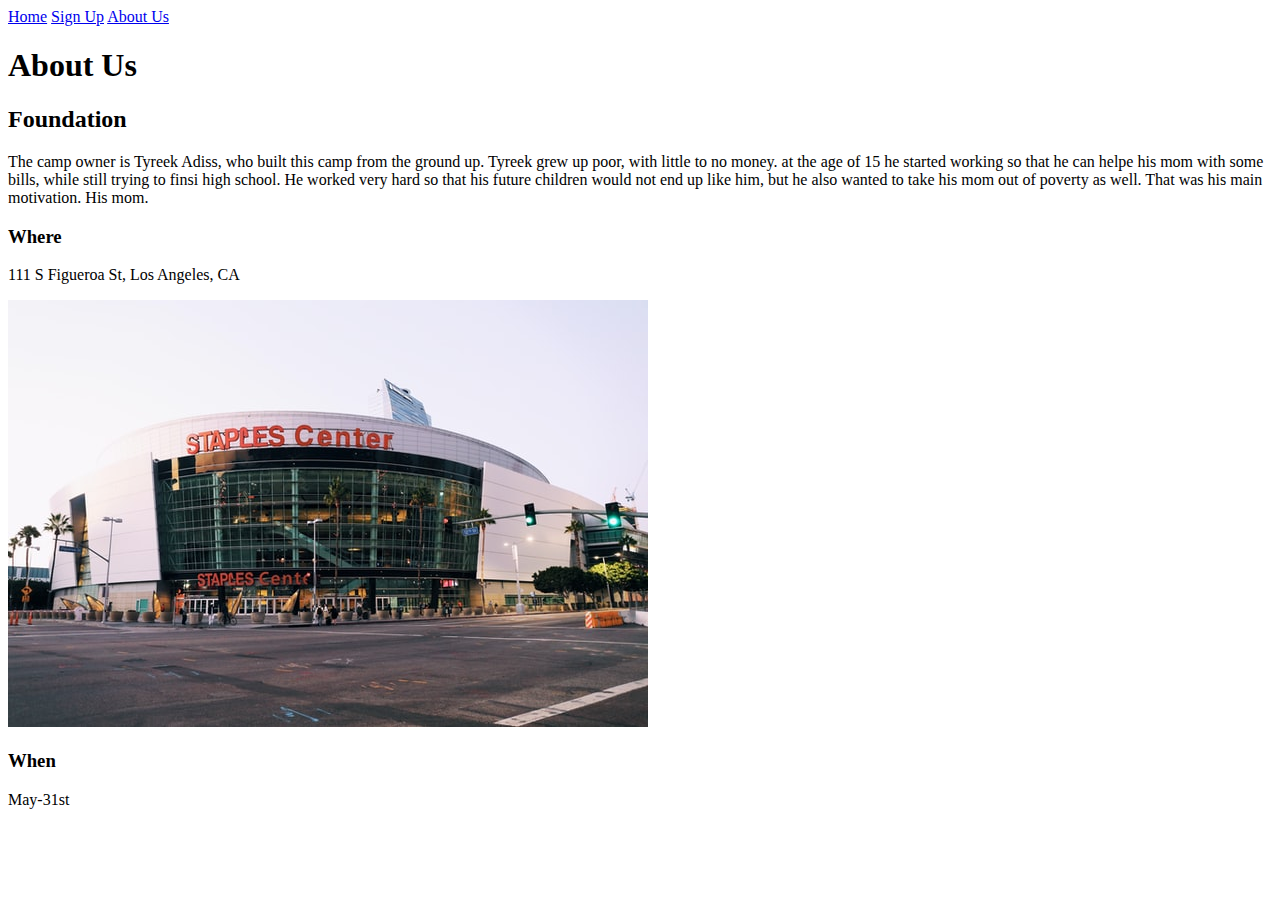
==== about.html @ 64523479 "New Website added three pages" ====
<!DOCTYPE html>
<html lang="en">
<head>
    <meta charset="UTF-8">
    <meta http-equiv="X-UA-Compatible" content="IE=edge">
    <meta name="viewport" content="width=device-width, initial-scale=1.0">
    <title>About Us</title>
</head>
<body>

    <nav>
        <a href="/index.html">Home</a>
        <a href="/form.html">Sign Up</a>
        <a href="/about.html">About Us</a>
    </nav>


    <h1>About Us</h1>

    <h2>Foundation</h2>
    <p>The camp owner is Tyreek Adiss, who built this camp from the ground up. Tyreek grew up poor, with little to no money. at the age of 15 he started working so that he can helpe his mom with some bills, while still trying to finsi high school. He worked very hard so that his future children would not end up like him, but he also wanted to take his mom out of poverty as well. That was his main motivation. His mom.</p>
    
    <h3>Where</h3>
    <p> 111 S Figueroa St, Los Angeles, CA </p>

<img src="/img/Staples Center.jpg" alt="Facility Building">

    <h3>When</h3>
    <p>May-31st</p>


       
</body>
</html>
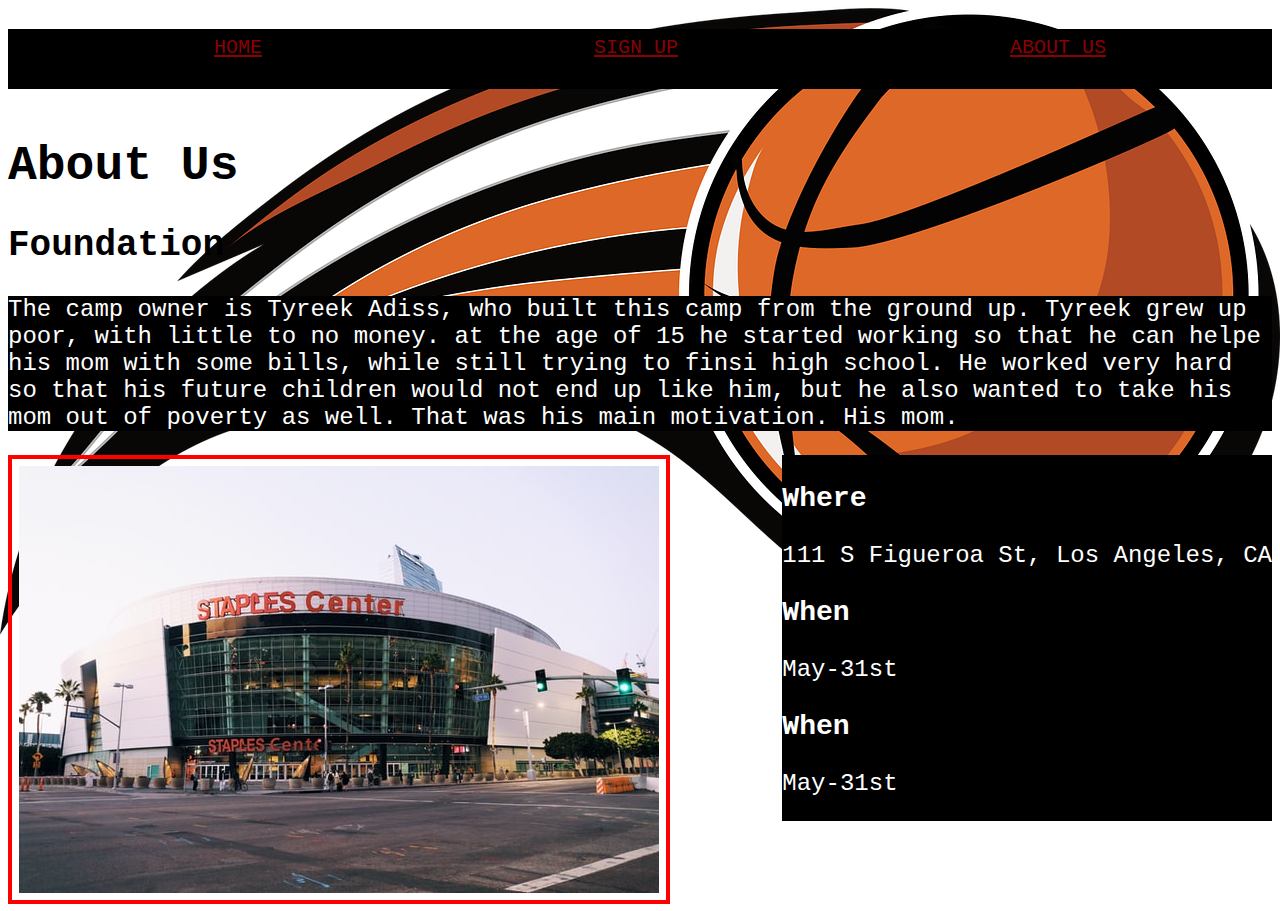
==== commit bad47dcc: "added a lot" ====
--- a/about.html
+++ b/about.html
@@ -4,32 +4,47 @@
     <meta charset="UTF-8">
     <meta http-equiv="X-UA-Compatible" content="IE=edge">
     <meta name="viewport" content="width=device-width, initial-scale=1.0">
+    <link rel="stylesheet" href="/css/about.css">
     <title>About Us</title>
+    
 </head>
 <body>
+    
 
-    <nav>
-        <a href="/index.html">Home</a>
-        <a href="/form.html">Sign Up</a>
-        <a href="/about.html">About Us</a>
+    
+    <nav id="main-nav">
+        <ul>
+            <a href="/index.html">Home</a>
+            <a href="/form.html">Sign Up</a>
+            <a href="/about.html">About Us</a> 
+        </ul>
+
     </nav>
 
 
     <h1>About Us</h1>
 
     <h2>Foundation</h2>
-    <p>The camp owner is Tyreek Adiss, who built this camp from the ground up. Tyreek grew up poor, with little to no money. at the age of 15 he started working so that he can helpe his mom with some bills, while still trying to finsi high school. He worked very hard so that his future children would not end up like him, but he also wanted to take his mom out of poverty as well. That was his main motivation. His mom.</p>
-    
-    <h3>Where</h3>
-    <p> 111 S Figueroa St, Los Angeles, CA </p>
+
+        <section class="section-1">
+            <p>The camp owner is Tyreek Adiss, who built this camp from the ground up. Tyreek grew up poor, with little to no money. at the age of 15 he started working so that he can helpe his mom with some bills, while still trying to finsi high school. He worked very hard so that his future children would not end up like him, but he also wanted to take his mom out of poverty as well. That was his main motivation. His mom.</p>
+        </section>
+
+    <section class="section-2"> 
+        <h3>Where</h3>
+        <p> 111 S Figueroa St, Los Angeles, CA </p>
+        <h3>When</h3>
+        <p>May-31st</p>
+        <h3>When</h3>
+        <p>May-31st</p>
+    </section>
+
 
 <img src="/img/Staples Center.jpg" alt="Facility Building">
 
-    <h3>When</h3>
-    <p>May-31st</p>
 
 
-       
+
 </body>
 </html>
 
--- a/css/about.css
+++ b/css/about.css
@@ -0,0 +1,64 @@
+html{
+    box-sizing: border-box;
+}
+
+*, *:before, *:after{
+    box-sizing: inherit;
+} 
+
+body{
+    background-color: rgb(255, 255, 255);
+    font-family: monospace;
+    font-size: 1.5rem;
+    background-image: url(/img/Basktball\ logo.png);
+    background-repeat: no-repeat;
+}
+
+#main-nav {
+    font-variant:all small-caps;
+    font-size: 1.8rem;
+    
+        }
+    
+    #main-nav a:link{
+        color: darkred;
+    }
+    
+    #main-nav a:visited{
+    
+        color: gold;
+    }
+    
+    #main-nav a:hover{
+    
+        color: rgb(177, 87, 230);
+    }
+
+
+    nav ul{
+        display: flex;
+        justify-content: space-around;
+        font-variant-caps: all-petite-caps;
+        list-style: none;
+        background-color: black;
+        height: 60px;
+        margin-bottom: 50px;
+        font-size: 1.8rem;
+        }
+        
+img{
+    border:4px solid red;
+    padding: 7px;
+    float: left;
+}
+
+.section-1{
+    background-color: black;
+    color: white;
+}
+
+.section-2{
+    background-color: black;
+    color: white;
+    float: right;
+}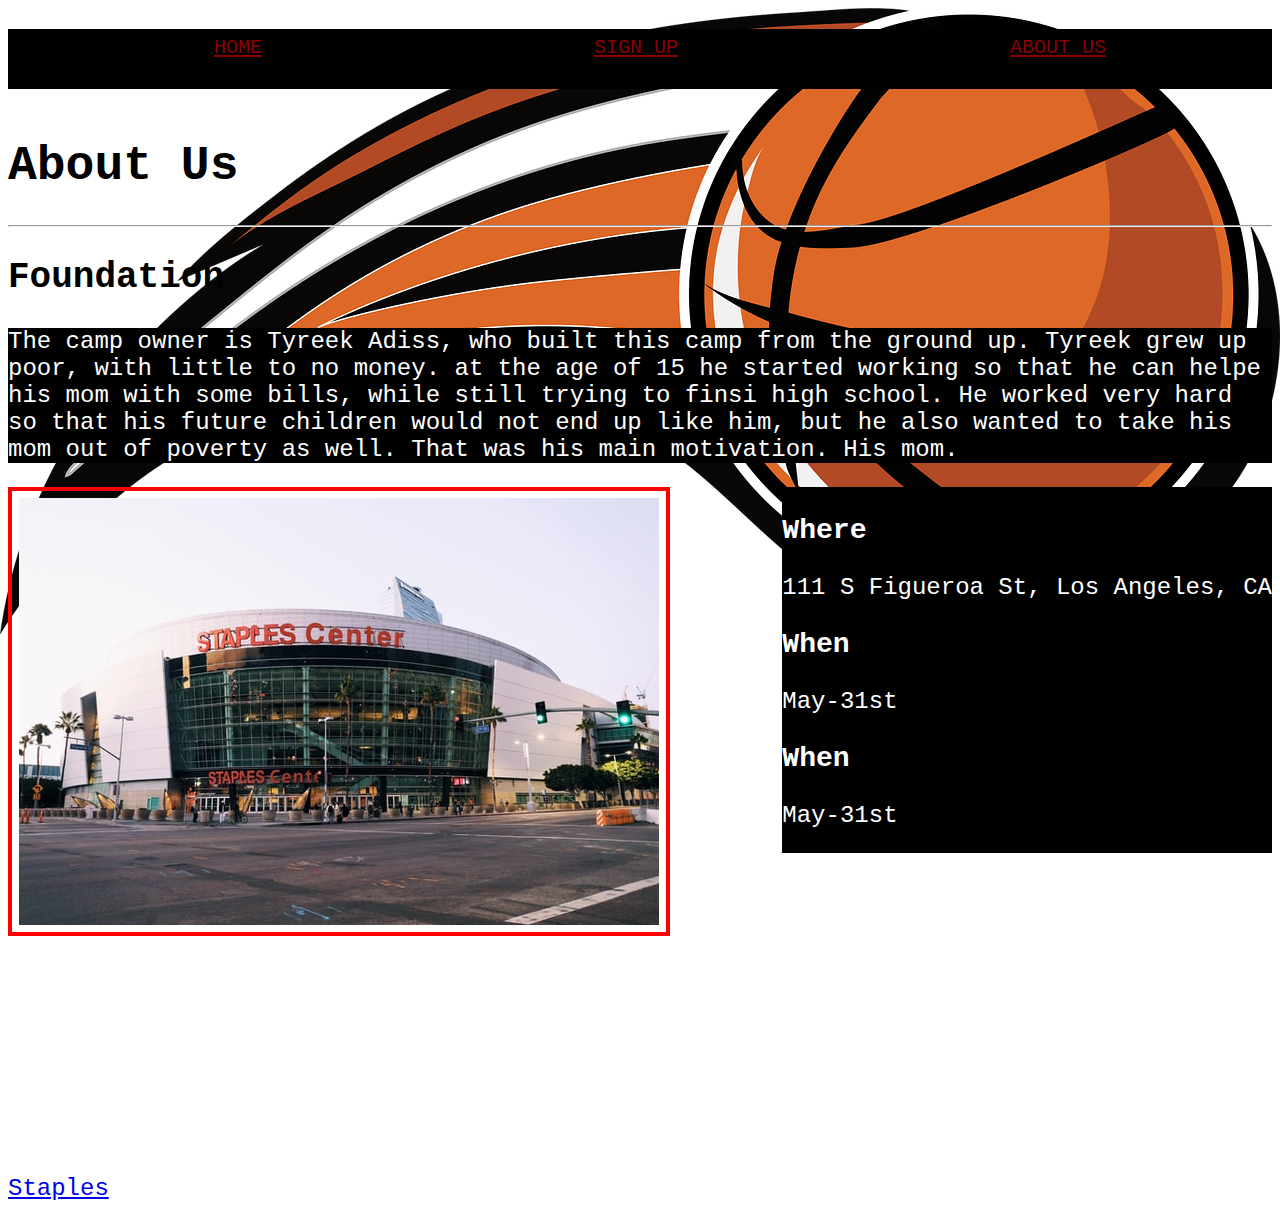
==== commit 0fa257ef: "finished webite!" ====
--- a/about.html
+++ b/about.html
@@ -24,6 +24,8 @@
 
     <h1>About Us</h1>
 
+    <hr>
+
     <h2>Foundation</h2>
 
         <section class="section-1">
@@ -39,10 +41,10 @@
         <p>May-31st</p>
     </section>
 
-
 <img src="/img/Staples Center.jpg" alt="Facility Building">
 
-
+<iframe width="560" height="315" src="https://www.youtube.com/embed/BwCunkFI0Ig" title="YouTube video player" frameborder="0" allow="accelerometer; autoplay; clipboard-write; encrypted-media; gyroscope; picture-in-picture" allowfullscreen></iframe>
+<a href="https://www.youtube.com/watch?v=BwCunkFI0Ig">Staples</a>
 
 
 </body>
--- a/css/about.css
+++ b/css/about.css
@@ -44,12 +44,15 @@
         height: 60px;
         margin-bottom: 50px;
         font-size: 1.8rem;
+        transition: ease-in 4s;
         }
-        
+
+
+   
 img{
     border:4px solid red;
     padding: 7px;
-    float: left;
+    float: right;
 }
 
 .section-1{
@@ -60,5 +63,14 @@
 .section-2{
     background-color: black;
     color: white;
-    float: right;
-}+    float:right;
+}
+
+img{
+    transition:ease-in 2s;
+    float: left;
+    float: clear;
+}
+
+
+
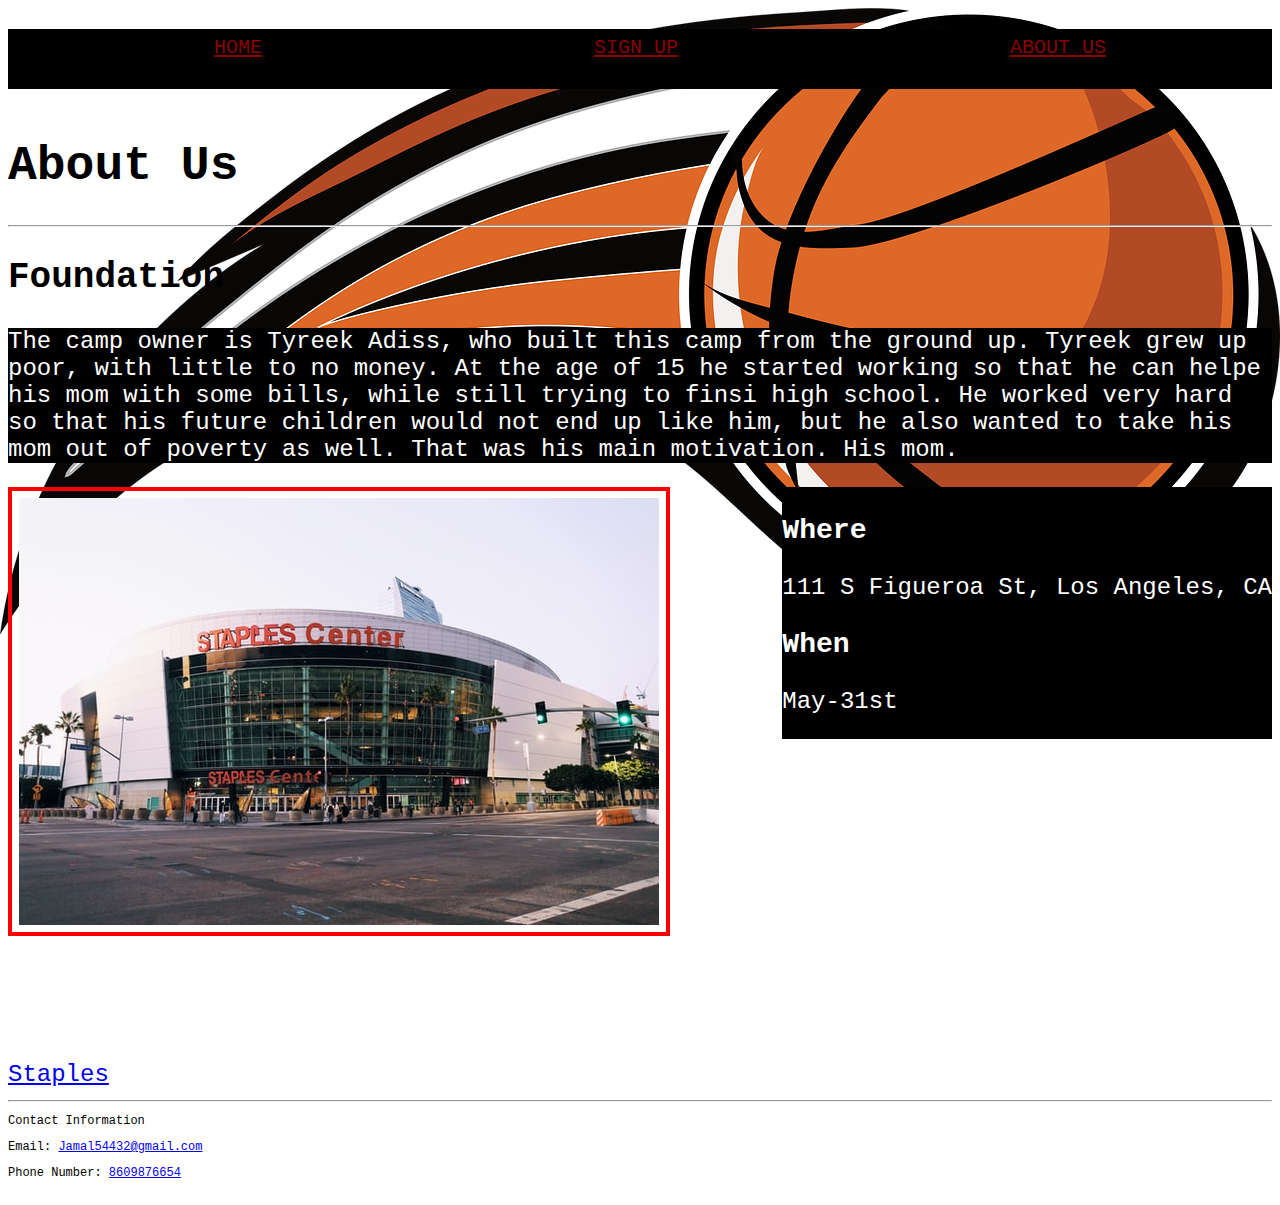
==== commit aab26dea: "added footer in css" ====
--- a/about.html
+++ b/about.html
@@ -29,14 +29,12 @@
     <h2>Foundation</h2>
 
         <section class="section-1">
-            <p>The camp owner is Tyreek Adiss, who built this camp from the ground up. Tyreek grew up poor, with little to no money. at the age of 15 he started working so that he can helpe his mom with some bills, while still trying to finsi high school. He worked very hard so that his future children would not end up like him, but he also wanted to take his mom out of poverty as well. That was his main motivation. His mom.</p>
+            <p>The camp owner is Tyreek Adiss, who built this camp from the ground up. Tyreek grew up poor, with little to no money. At the age of 15 he started working so that he can helpe his mom with some bills, while still trying to finsi high school. He worked very hard so that his future children would not end up like him, but he also wanted to take his mom out of poverty as well. That was his main motivation. His mom.</p>
         </section>
 
     <section class="section-2"> 
         <h3>Where</h3>
         <p> 111 S Figueroa St, Los Angeles, CA </p>
-        <h3>When</h3>
-        <p>May-31st</p>
         <h3>When</h3>
         <p>May-31st</p>
     </section>
@@ -47,6 +45,17 @@
 <a href="https://www.youtube.com/watch?v=BwCunkFI0Ig">Staples</a>
 
 
+<hr>
+<footer>Contact Information
+    <p>
+      Email:  <a href="mailto:">Jamal54432@gmail.com</a>
+    </p>
+    
+        <p>
+          Phone Number: <a href="tel:+">8609876654</a> 
+        </p>
+    </footer>
+
 </body>
 </html>
 
--- a/css/about.css
+++ b/css/about.css
@@ -69,7 +69,10 @@
 img{
     transition:ease-in 2s;
     float: left;
-    float: clear;
+}
+footer{
+    float: left;
+    font-size: small;
 }
 
 
